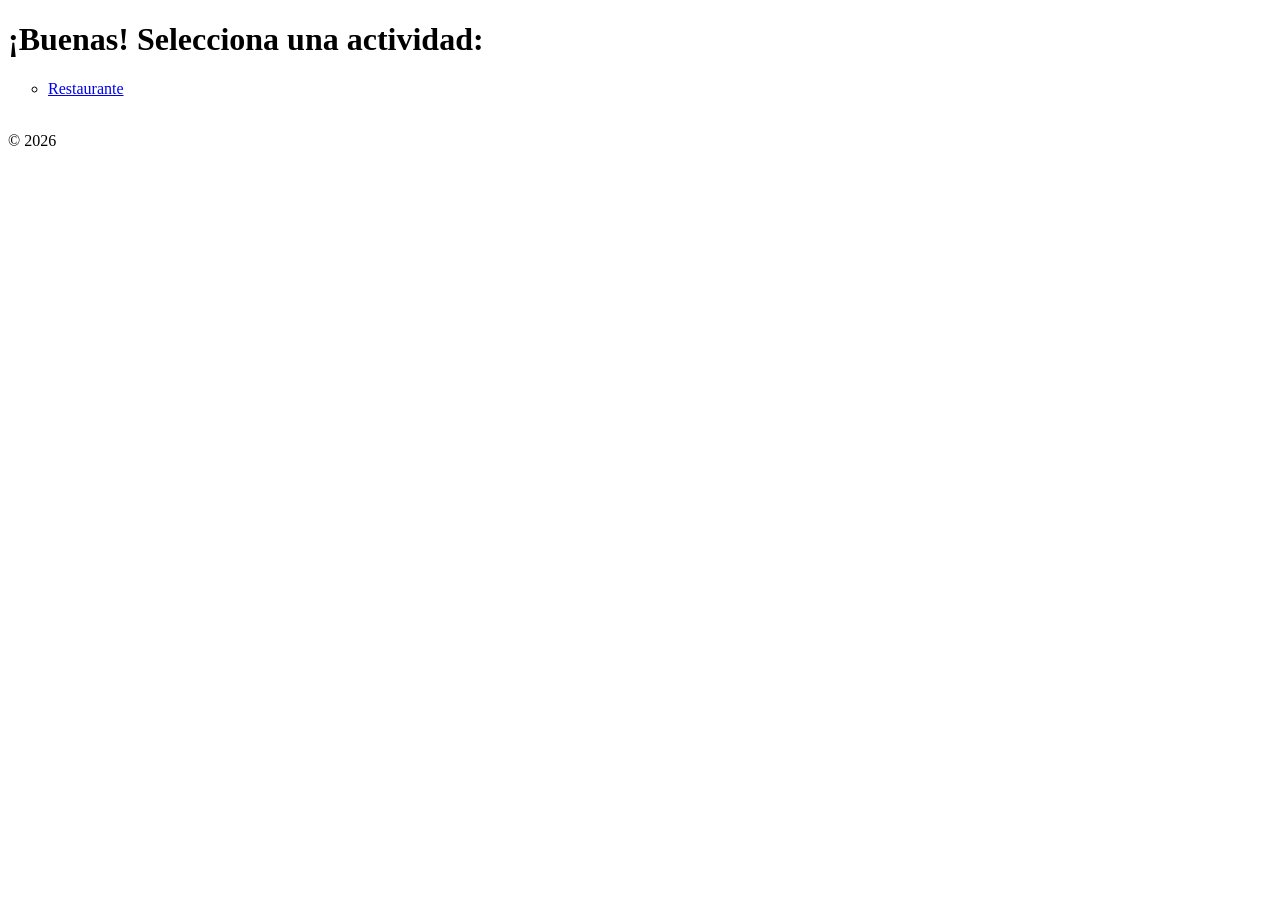
==== index.html @ 56f5a2fa "Update index.html" ====
<!DOCTYPE html>
<html lang="es">
<head>
    <meta charset="UTF-8">
    <title>Página de Francisco</title>
</head>
<body>

<header>
    <h1>¡Buenas! Selecciona una actividad:</h1>
</header>


  

<main>
<ul type="circle">
    <li><a href="Restaurante/index.html">Restaurante</a></li>
    <a href="#"></a>
</ul>
    <br>
</main>

<footer>
    © 2026 
</footer>

</body>
</html>
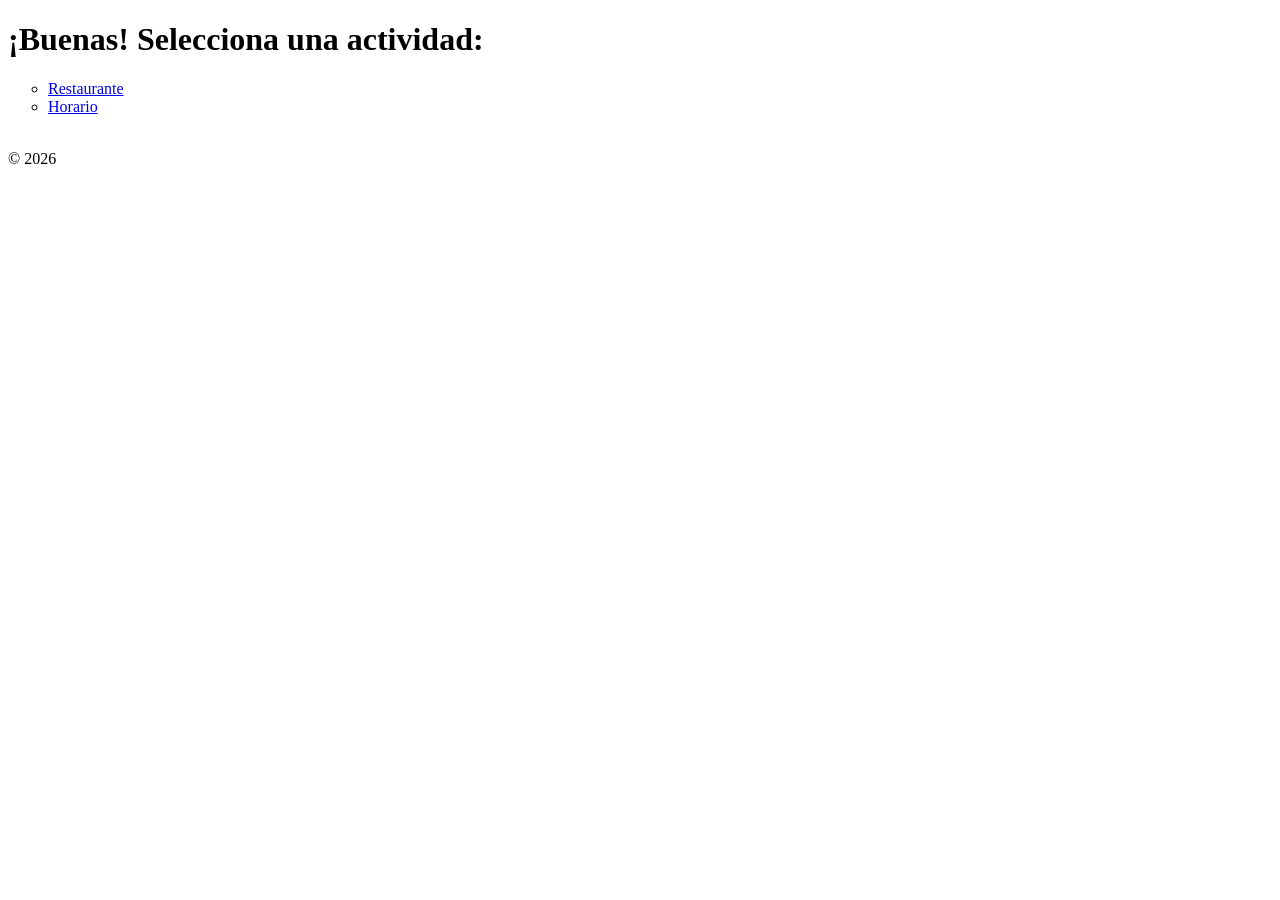
==== commit 87c01bc1: "Actualizado tablas" ====
--- a/index.html
+++ b/index.html
@@ -10,13 +10,10 @@
     <h1>¡Buenas! Selecciona una actividad:</h1>
 </header>
 
-
-  
-
 <main>
 <ul type="circle">
     <li><a href="Restaurante/index.html">Restaurante</a></li>
-    <a href="#"></a>
+    <li><a href="Horario/index.html">Horario</a></li>
 </ul>
     <br>
 </main>
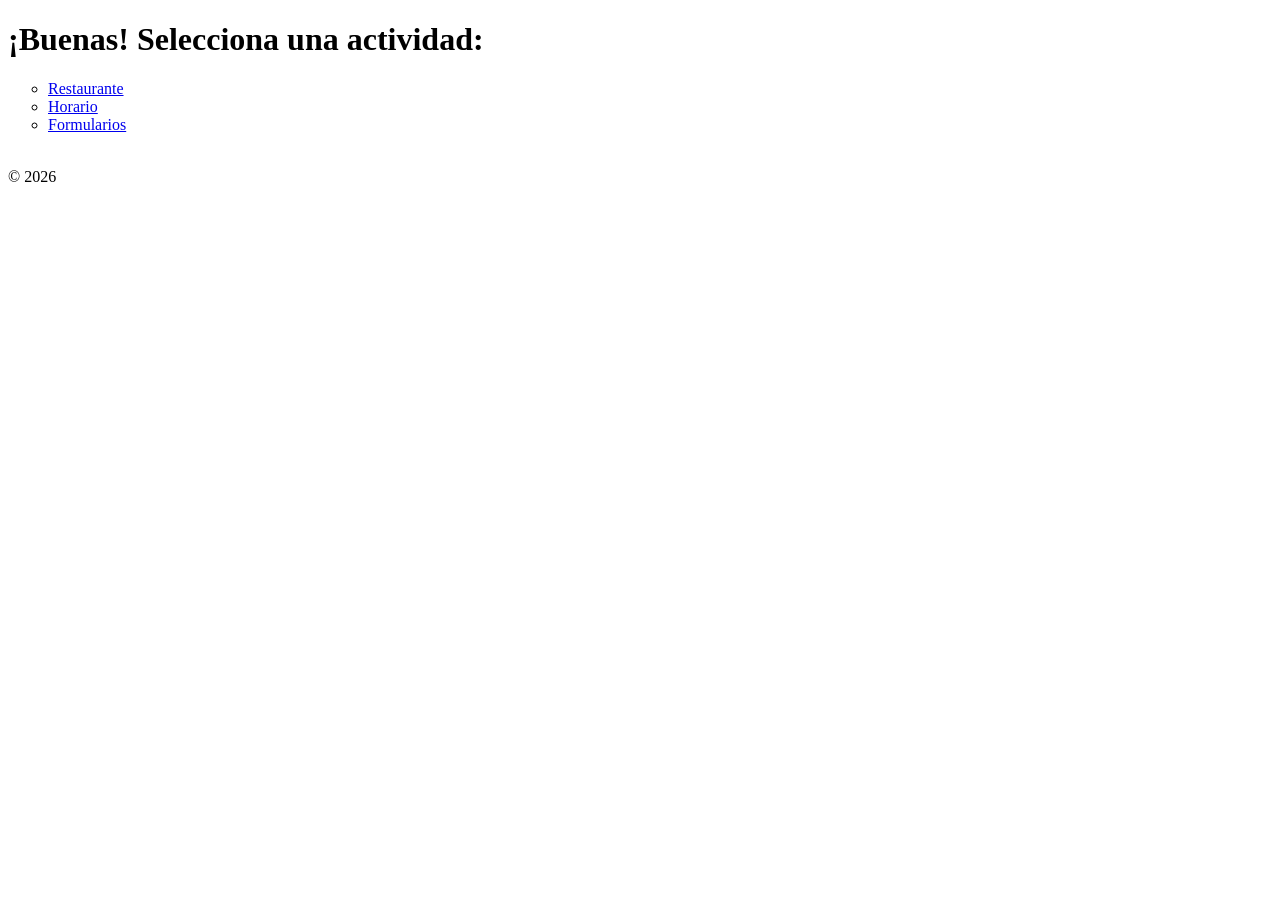
==== commit edc6b336: "ac" ====
--- a/index.html
+++ b/index.html
@@ -14,6 +14,7 @@
 <ul type="circle">
     <li><a href="Restaurante/index.html">Restaurante</a></li>
     <li><a href="Horario/index.html">Horario</a></li>
+    <li><a href="Formularios/index.html">Formularios</a></li>
 </ul>
     <br>
 </main>
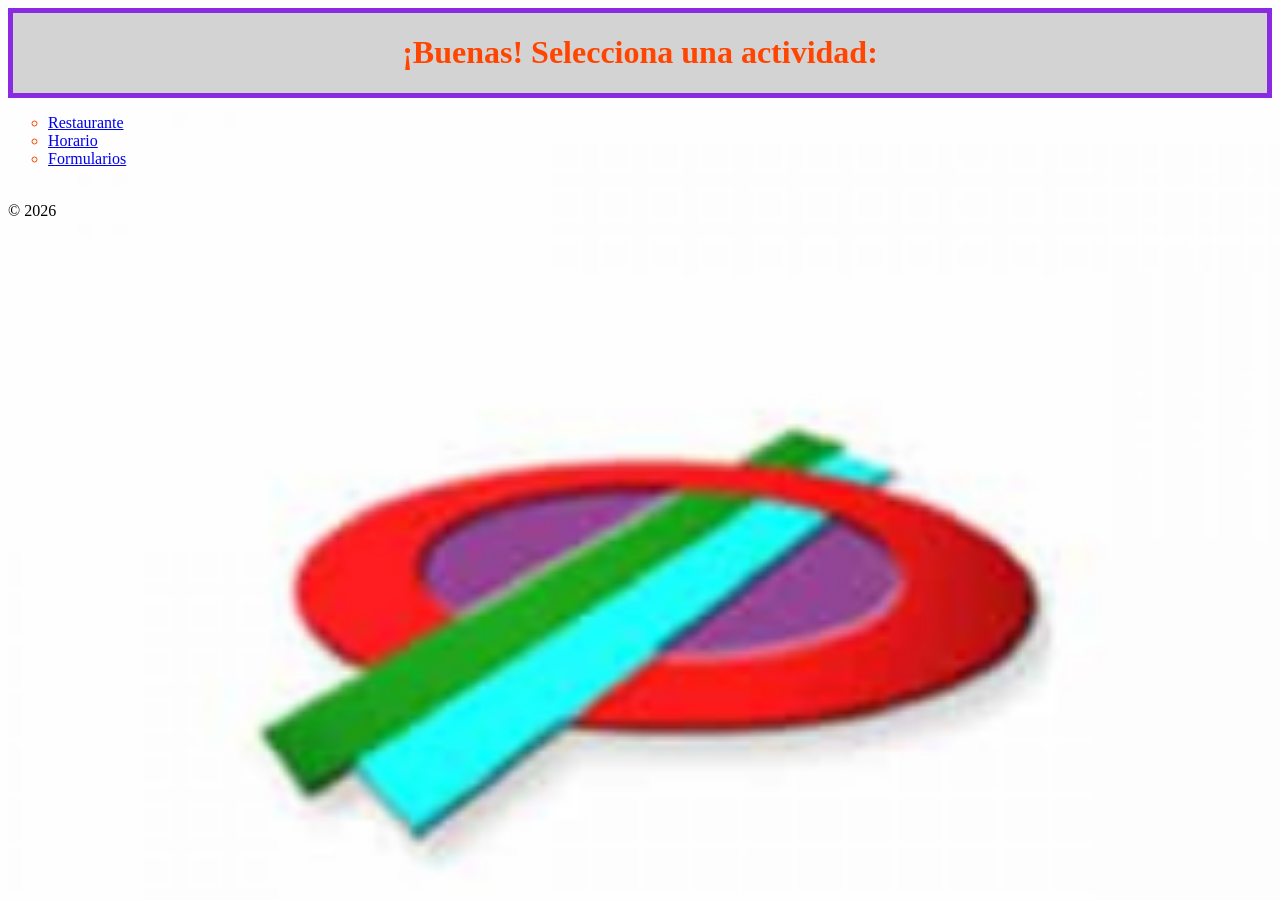
==== commit 05a2c34d: "gavty" ====
--- a/index.html
+++ b/index.html
@@ -2,6 +2,7 @@
 <html lang="es">
 <head>
     <meta charset="UTF-8">
+    <link rel="stylesheet" type="text/css" href="styles.css">
     <title>Página de Francisco</title>
 </head>
 <body>
@@ -16,10 +17,10 @@
     <li><a href="Horario/index.html">Horario</a></li>
     <li><a href="Formularios/index.html">Formularios</a></li>
 </ul>
-    <br>
 </main>
 
 <footer>
+    <br>
     © 2026 
 </footer>
 
--- a/styles.css
+++ b/styles.css
@@ -0,0 +1,25 @@
+header {
+
+    color: orangered;
+    border: 5px solid blueviolet;
+    text-align: center;
+    background-color: lightgrey;
+    font-family: Comic Sans MS;
+
+}
+
+body {
+    background-image: url(Imágenes/fondo.jpg);
+    background-size: cover;
+}
+
+main {
+
+    color: orangered;
+    font-family: Comic Sans MS;
+    
+}
+
+footer {
+    font-family: Comic Sanas MS;
+}
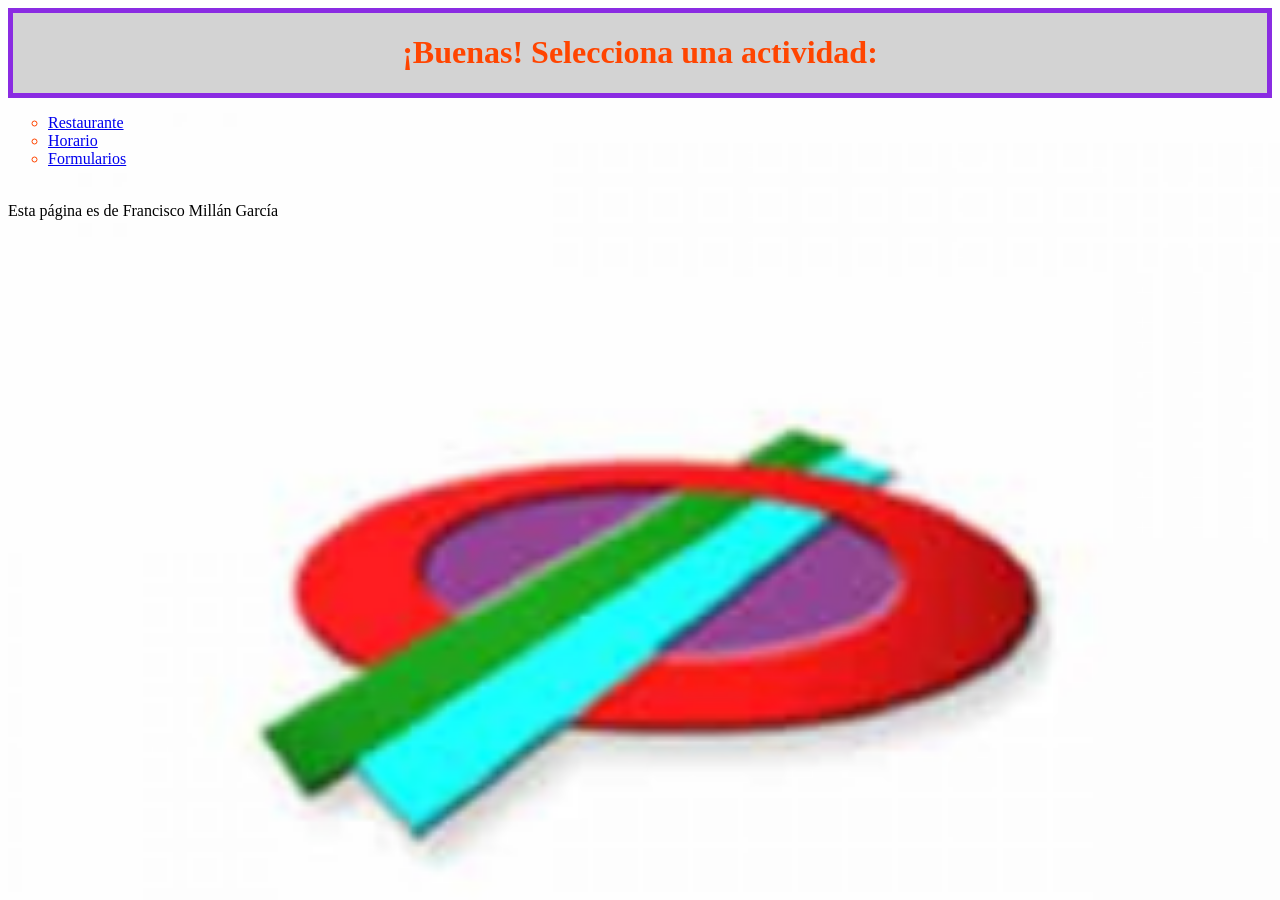
==== commit 0ba27845: "gafd" ====
--- a/index.html
+++ b/index.html
@@ -19,9 +19,9 @@
 </ul>
 </main>
 
-<footer>
+<footer class="pie">
     <br>
-    © 2026 
+    Esta página es de Francisco Millán García 
 </footer>
 
 </body>
--- a/styles.css
+++ b/styles.css
@@ -20,6 +20,6 @@
     
 }
 
-footer {
+.pie {
     font-family: Comic Sanas MS;
 }
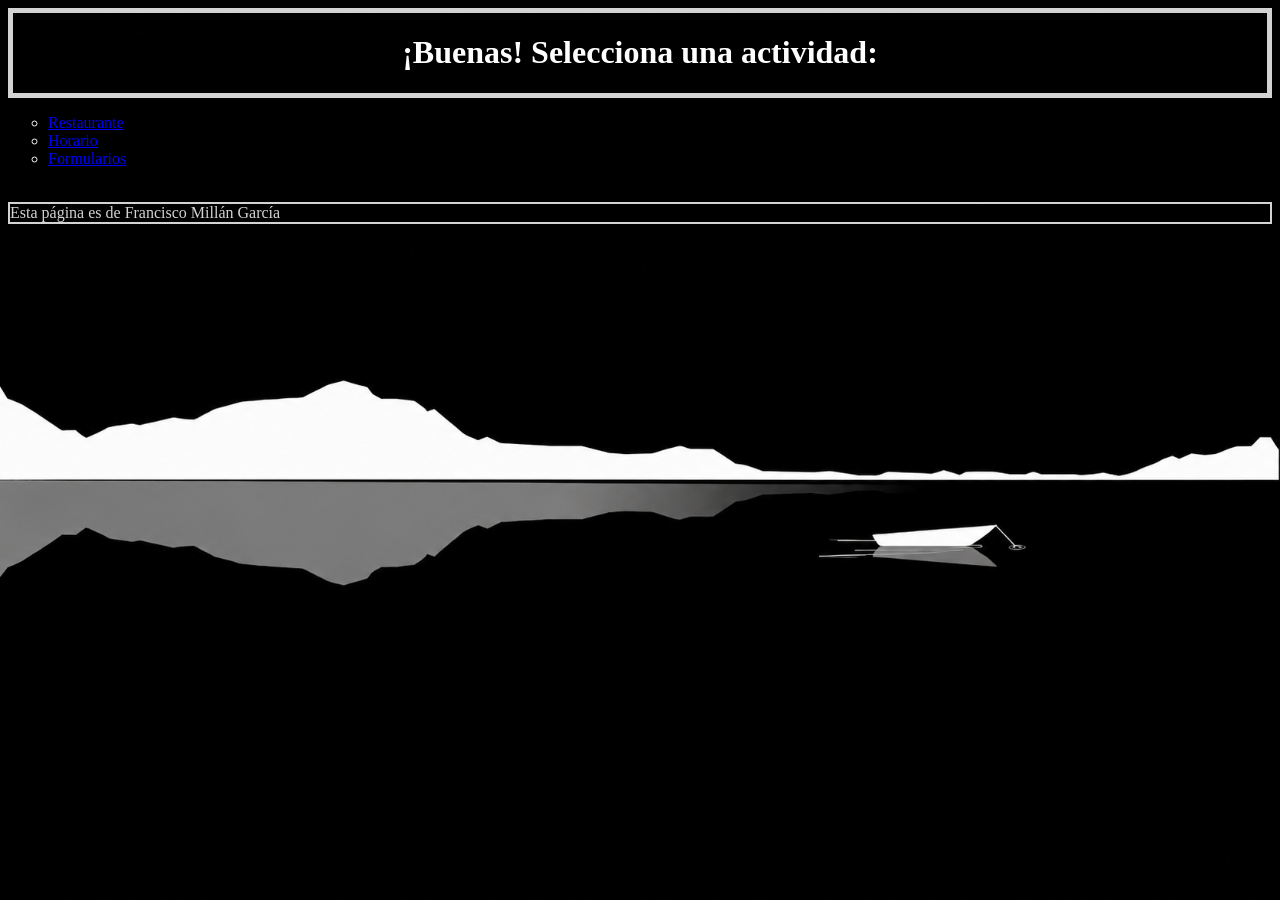
==== commit 245140ac: "dsgfds" ====
--- a/index.html
+++ b/index.html
@@ -18,9 +18,9 @@
     <li><a href="Formularios/index.html">Formularios</a></li>
 </ul>
 </main>
-
+<br>
 <footer class="pie">
-    <br>
+    
     Esta página es de Francisco Millán García 
 </footer>
 
--- a/styles.css
+++ b/styles.css
@@ -1,25 +1,28 @@
 header {
 
-    color: orangered;
-    border: 5px solid blueviolet;
+    color: white;
+    border: 5px solid lightgrey;
     text-align: center;
-    background-color: lightgrey;
+    
     font-family: Comic Sans MS;
 
 }
 
 body {
-    background-image: url(Imágenes/fondo.jpg);
+    background-image: url(Imágenes/fondod.jpg);
     background-size: cover;
 }
 
 main {
 
-    color: orangered;
+    color: whitesmoke;
     font-family: Comic Sans MS;
     
 }
 
 .pie {
-    font-family: Comic Sanas MS;
+    background-color: black;
+    border: 2px solid lightgrey;
+    color: lightgrey;
+    font-family: Comic Sans MS;
 }
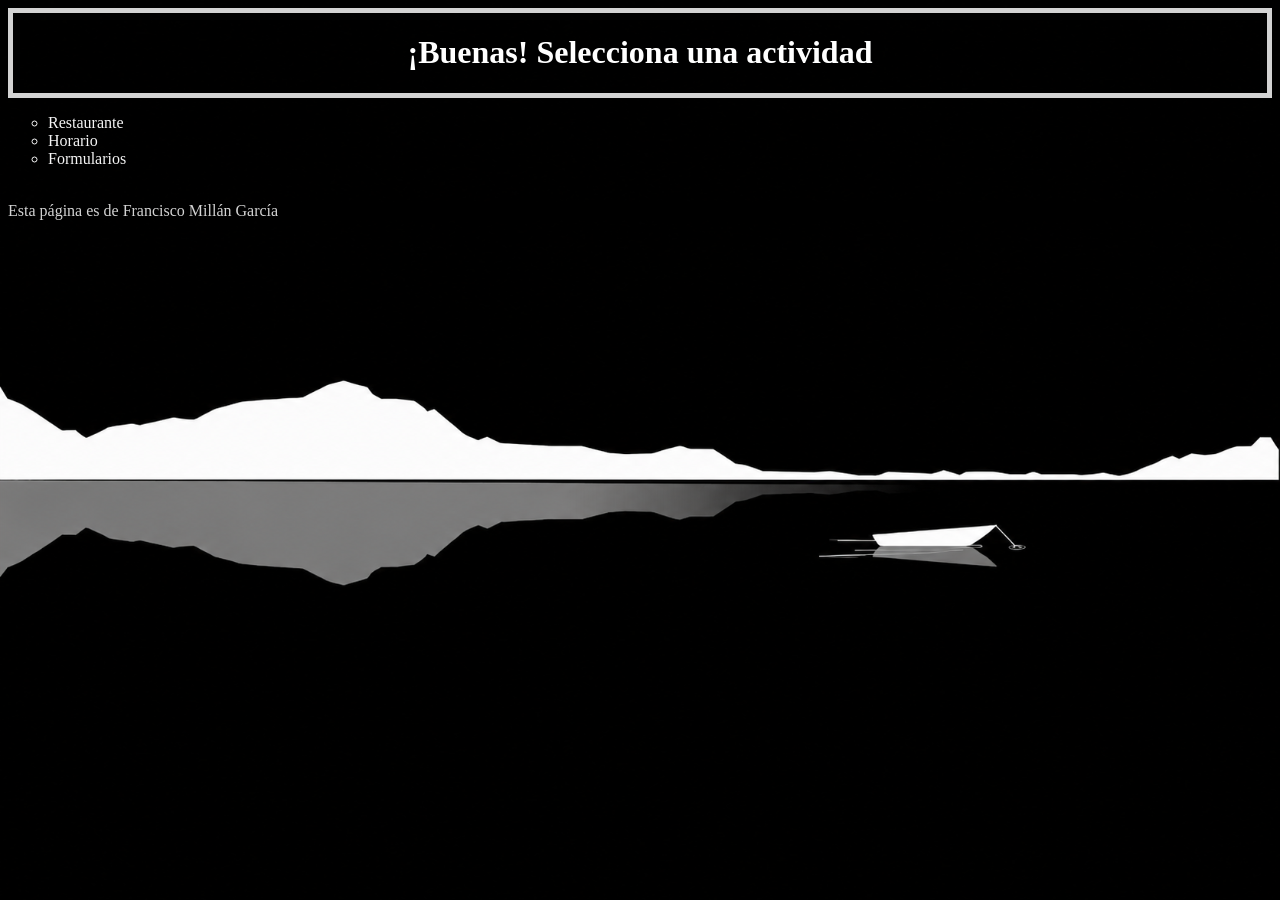
==== commit df73e2b6: "sdgae" ====
--- a/index.html
+++ b/index.html
@@ -8,7 +8,7 @@
 <body>
 
 <header>
-    <h1>¡Buenas! Selecciona una actividad:</h1>
+    <h1>¡Buenas! Selecciona una actividad</h1>
 </header>
 
 <main>
--- a/styles.css
+++ b/styles.css
@@ -13,16 +13,22 @@
     background-size: cover;
 }
 
+a{
+    color: whitesmoke;
+    text-decoration: none;
+}
+
 main {
 
     color: whitesmoke;
     font-family: Comic Sans MS;
+    text-decoration: none;
     
 }
 
 .pie {
     background-color: black;
-    border: 2px solid lightgrey;
+    
     color: lightgrey;
     font-family: Comic Sans MS;
 }
